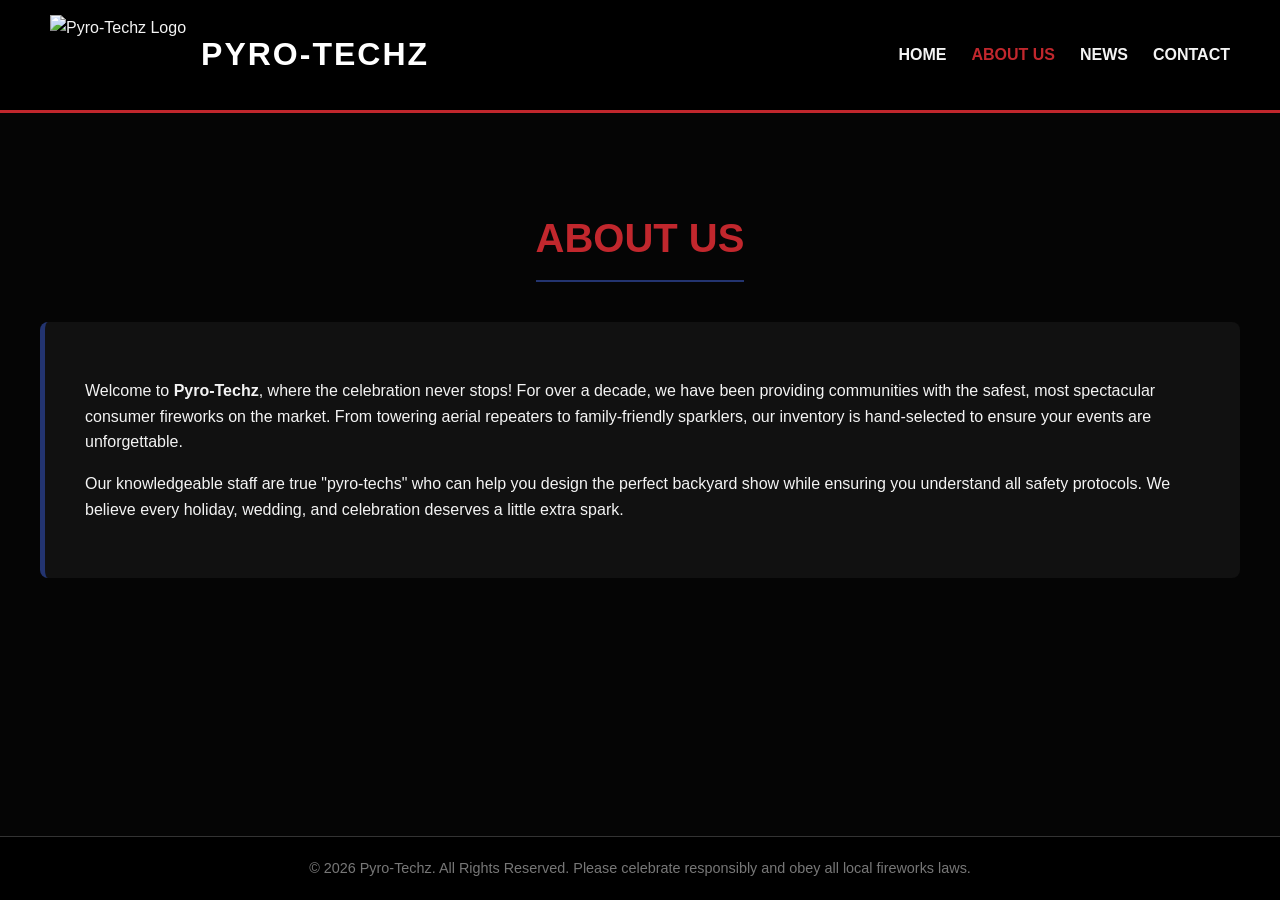
==== about.html @ 9ca594f4 "Add files via upload" ====
<!DOCTYPE html>
<html lang="en">
<head>
    <meta charset="UTF-8">
    <meta name="viewport" content="width=device-width, initial-scale=1.0">
    <title>Pyro-Techz | About Us</title>
    <link rel="stylesheet" href="style.css">
</head>
<body>

    <header>
        <div class="logo-container">
            <img src="5785.png" alt="Pyro-Techz Logo">
            <h1>Pyro-Techz</h1>
        </div>
        <nav>
            <ul>
                <li><a href="index.html">Home</a></li>
                <li><a href="about.html" class="active">About Us</a></li>
                <li><a href="news.html">News</a></li>
                <li><a href="contact.html">Contact</a></li>
            </ul>
        </nav>
    </header>

    <main>
        <section id="about">
            <div class="section-header-container">
                <h2>About Us</h2>
            </div>
            <div class="content-box">
                <p>Welcome to <strong>Pyro-Techz</strong>, where the celebration never stops! For over a decade, we have been providing communities with the safest, most spectacular consumer fireworks on the market. From towering aerial repeaters to family-friendly sparklers, our inventory is hand-selected to ensure your events are unforgettable.</p>
                <p>Our knowledgeable staff are true "pyro-techs" who can help you design the perfect backyard show while ensuring you understand all safety protocols. We believe every holiday, wedding, and celebration deserves a little extra spark.</p>
            </div>
        </section>
    </main>

    <footer>
        <p>&copy; 2026 Pyro-Techz. All Rights Reserved. Please celebrate responsibly and obey all local fireworks laws.</p>
    </footer>

</body>
</html>
---- style.css ----
/* Base Styles & Color Palette */
:root {
    --bg-dark: #050505;
    --pyro-red: #c1272d;
    --pyro-blue: #233470;
    --text-light: #f4f4f4;
    --accent-white: #ffffff;
}

body {
    font-family: 'Segoe UI', Tahoma, Geneva, Verdana, sans-serif;
    margin: 0;
    padding: 0;
    background-color: var(--bg-dark);
    color: var(--text-light);
    line-height: 1.6;
    display: flex;
    flex-direction: column;
    min-height: 100vh;
}

/* Header & Navigation */
header {
    background-color: #000000;
    border-bottom: 3px solid var(--pyro-red);
    padding: 15px 50px;
    display: flex;
    justify-content: space-between;
    align-items: center;
    position: sticky;
    top: 0;
    z-index: 100;
}

.logo-container {
    display: flex;
    align-items: center;
}

.logo-container img {
    height: 80px;
    margin-right: 15px;
}

.logo-container h1 {
    color: var(--accent-white);
    margin: 0;
    font-family: 'Impact', fantasy, sans-serif;
    letter-spacing: 2px;
    text-transform: uppercase;
}

nav ul {
    list-style: none;
    margin: 0;
    padding: 0;
    display: flex;
    gap: 25px;
}

nav a {
    color: var(--text-light);
    text-decoration: none;
    font-weight: bold;
    text-transform: uppercase;
    transition: color 0.3s;
}

nav a:hover, nav a.active {
    color: var(--pyro-red);
}

/* Sections */
main {
    flex: 1; /* Pushes footer to the bottom */
}

section {
    padding: 60px 20px;
    max-width: 1200px;
    margin: 0 auto;
}

h2 {
    color: var(--pyro-red);
    text-transform: uppercase;
    text-align: center;
    margin-bottom: 40px;
    font-size: 2.5rem;
    border-bottom: 2px solid var(--pyro-blue);
    display: inline-block;
    padding-bottom: 10px;
}

.section-header-container {
    text-align: center;
}

/* Home Section */
#home {
    text-align: center;
    padding: 80px 20px;
    background: radial-gradient(circle, var(--pyro-blue) 0%, var(--bg-dark) 70%);
}

#home h2 {
    border: none;
    font-size: 3rem;
    color: var(--accent-white);
    margin-bottom: 10px;
}

.tagline {
    font-size: 1.2rem;
    color: #ccc;
    margin-bottom: 50px;
}

/* Locations Grid */
.locations-grid {
    display: grid;
    grid-template-columns: repeat(auto-fit, minmax(300px, 1fr));
    gap: 30px;
    margin-top: 30px;
}

.location-card {
    background-color: #111;
    border: 1px solid var(--pyro-blue);
    padding: 30px;
    text-align: center;
    border-radius: 8px;
    transition: transform 0.3s;
}

.location-card:hover {
    transform: translateY(-5px);
    border-color: var(--pyro-red);
}

.location-card h3 {
    color: var(--accent-white);
    margin-top: 0;
}

/* Shared Content Boxes (About & News) */
.content-box {
    background-color: #111;
    padding: 40px;
    border-radius: 8px;
    border-left: 5px solid var(--pyro-blue);
}

/* News Specifics */
.news-item {
    margin-bottom: 30px;
    padding-bottom: 20px;
    border-bottom: 1px solid #333;
}

.news-item:last-child {
    border-bottom: none;
    margin-bottom: 0;
    padding-bottom: 0;
}

.news-date {
    color: var(--pyro-red);
    font-size: 0.9rem;
    font-weight: bold;
}

/* Contact Specifics */
.contact-container {
    display: flex;
    flex-wrap: wrap;
    gap: 40px;
    justify-content: center;
}

.contact-info {
    background-color: #111;
    padding: 30px;
    border-radius: 8px;
    flex: 1;
    min-width: 300px;
    border-top: 5px solid var(--pyro-red);
}

/* Footer */
footer {
    background-color: #000;
    text-align: center;
    padding: 20px;
    border-top: 1px solid #333;
}

footer p {
    margin: 0;
    color: #777;
    font-size: 0.9rem;
}
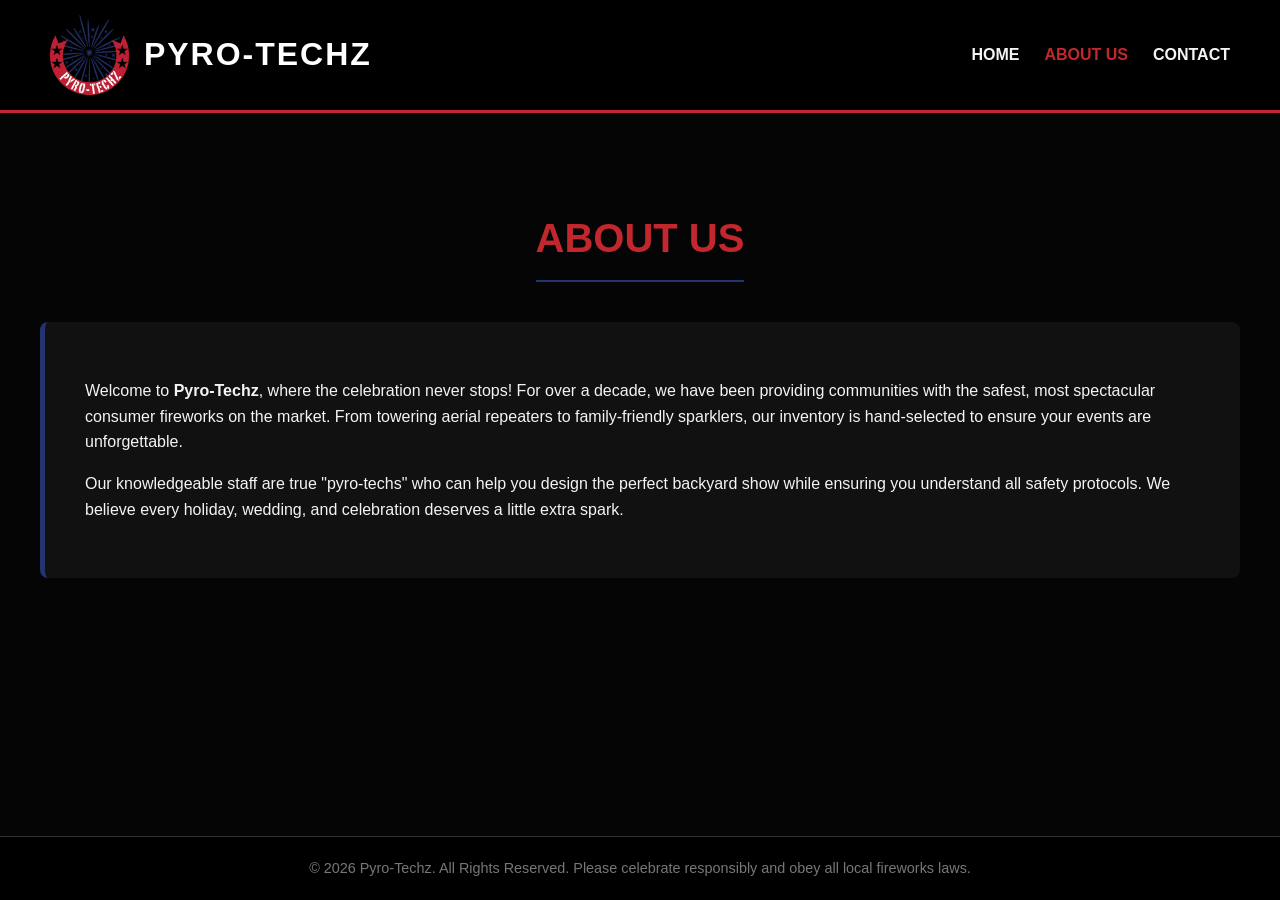
==== commit 41b64e28: "Update about.html removed news" ====
--- a/about.html
+++ b/about.html
@@ -17,7 +17,6 @@
             <ul>
                 <li><a href="index.html">Home</a></li>
                 <li><a href="about.html" class="active">About Us</a></li>
-                <li><a href="news.html">News</a></li>
                 <li><a href="contact.html">Contact</a></li>
             </ul>
         </nav>
@@ -40,4 +39,4 @@
     </footer>
 
 </body>
-</html>+</html>
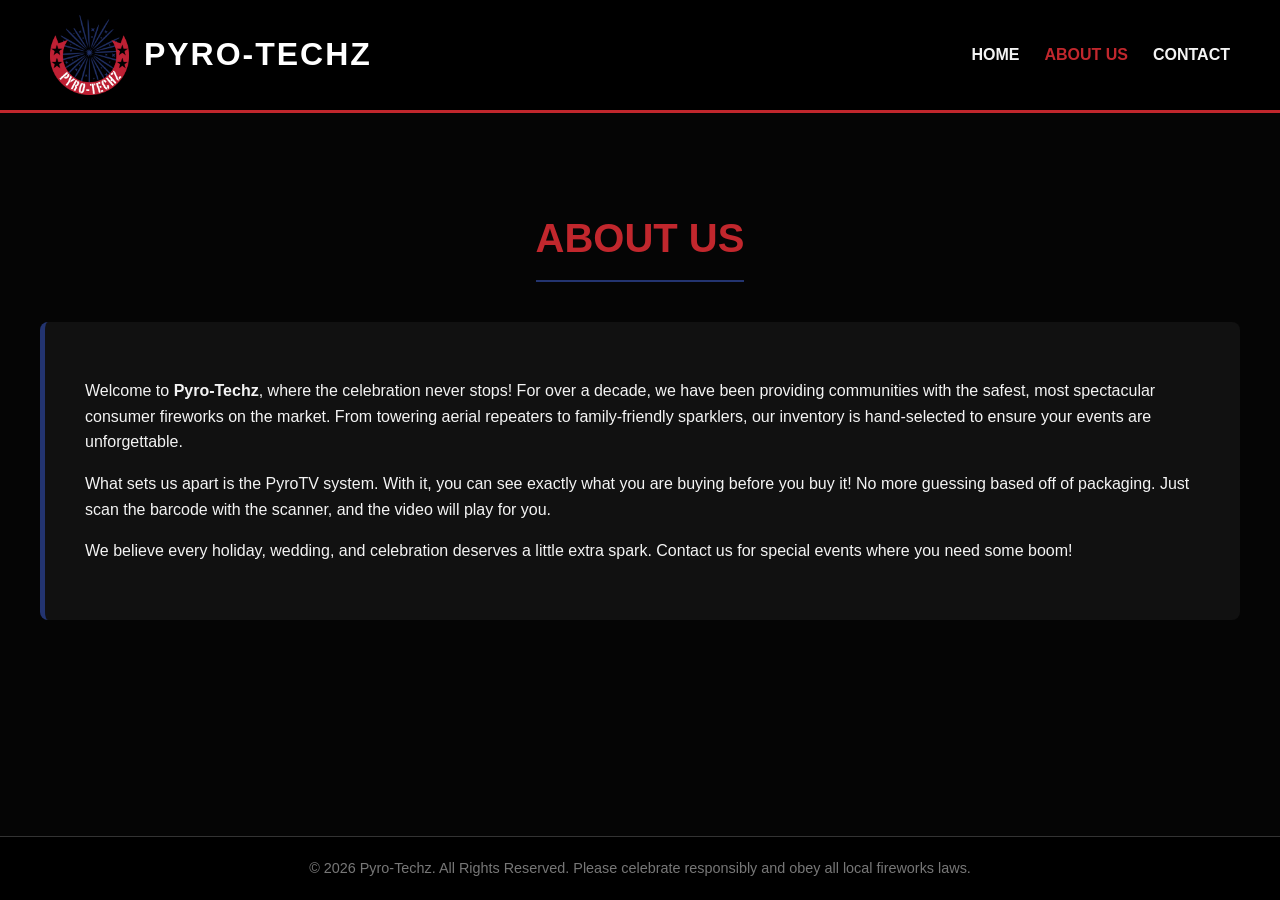
==== commit ed69de53: "Update about.html updated about me" ====
--- a/about.html
+++ b/about.html
@@ -29,7 +29,8 @@
             </div>
             <div class="content-box">
                 <p>Welcome to <strong>Pyro-Techz</strong>, where the celebration never stops! For over a decade, we have been providing communities with the safest, most spectacular consumer fireworks on the market. From towering aerial repeaters to family-friendly sparklers, our inventory is hand-selected to ensure your events are unforgettable.</p>
-                <p>Our knowledgeable staff are true "pyro-techs" who can help you design the perfect backyard show while ensuring you understand all safety protocols. We believe every holiday, wedding, and celebration deserves a little extra spark.</p>
+                <p>What sets us apart is the PyroTV system. With it, you can see exactly what you are buying before you buy it! No more guessing based off of packaging. Just scan the barcode with the scanner, and the video will play for you.</p>
+                <p>We believe every holiday, wedding, and celebration deserves a little extra spark. Contact us for special events where you need some boom!</p>
             </div>
         </section>
     </main>
